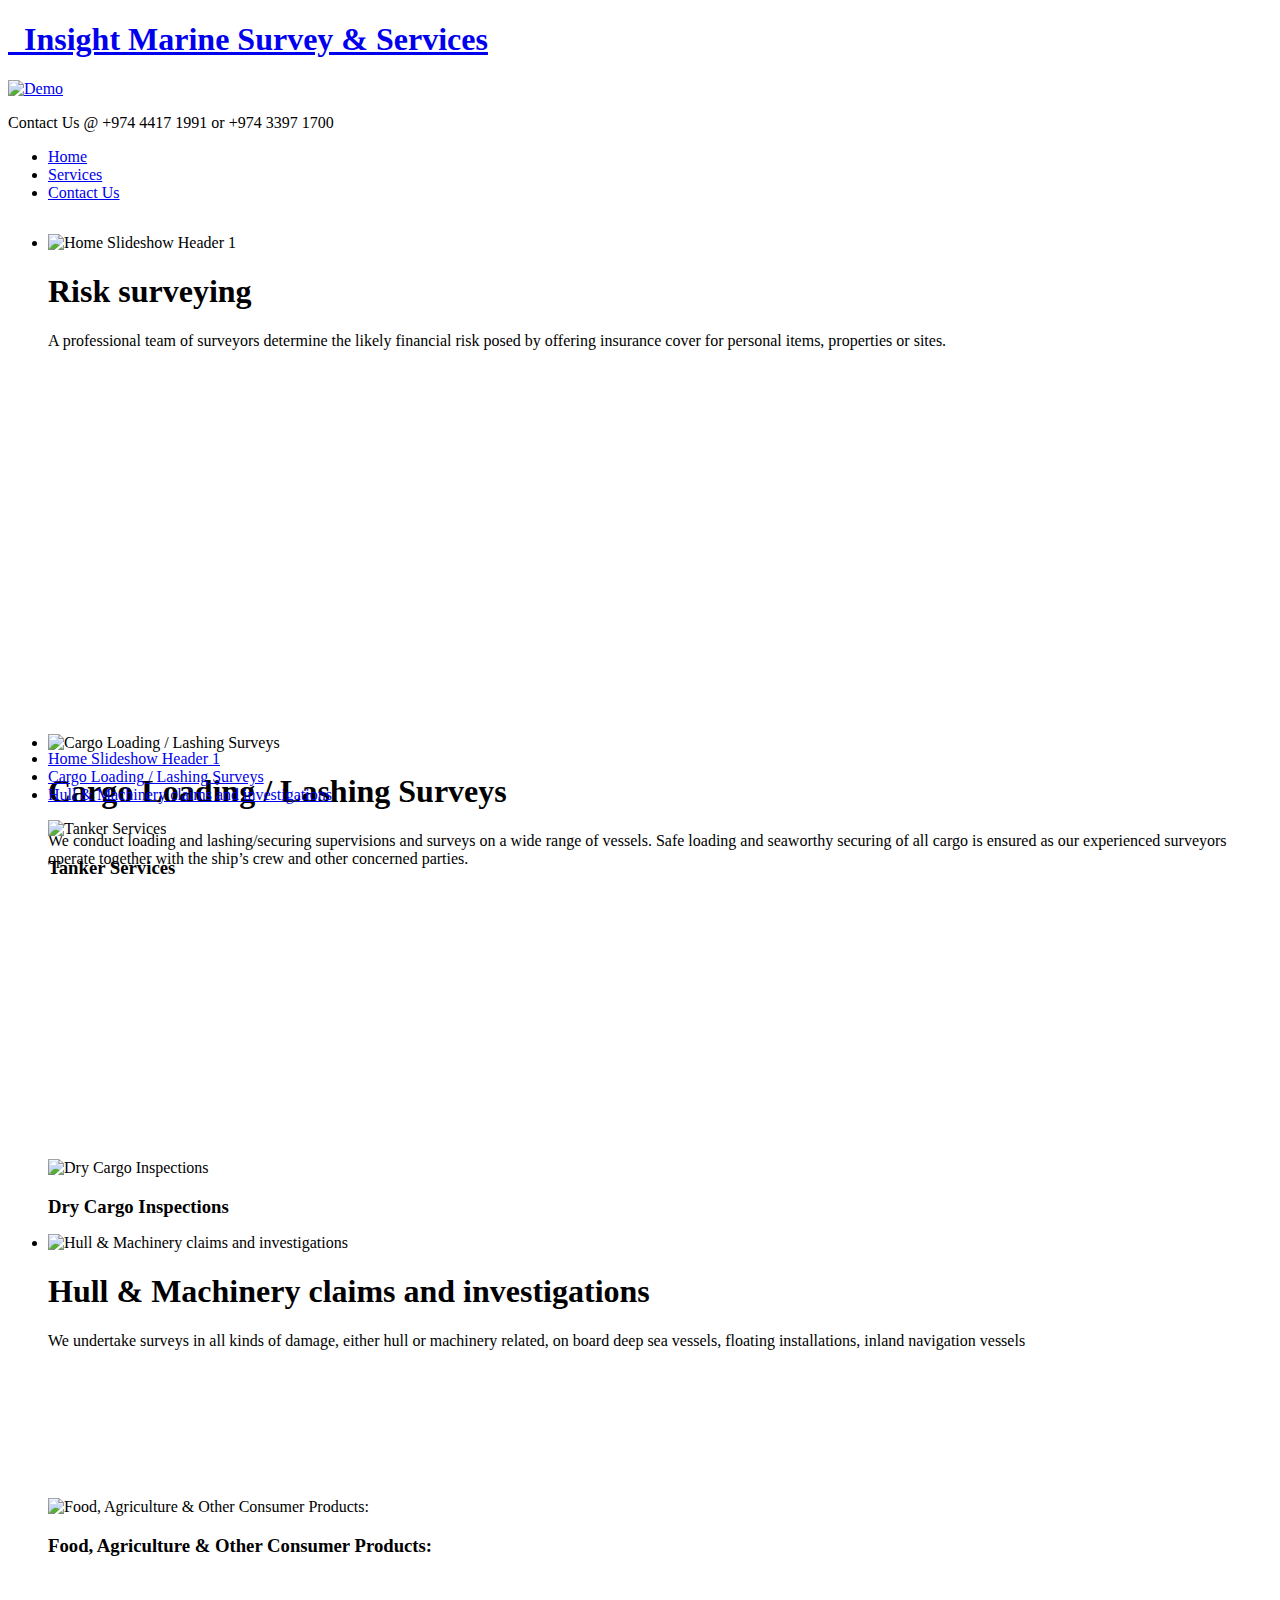
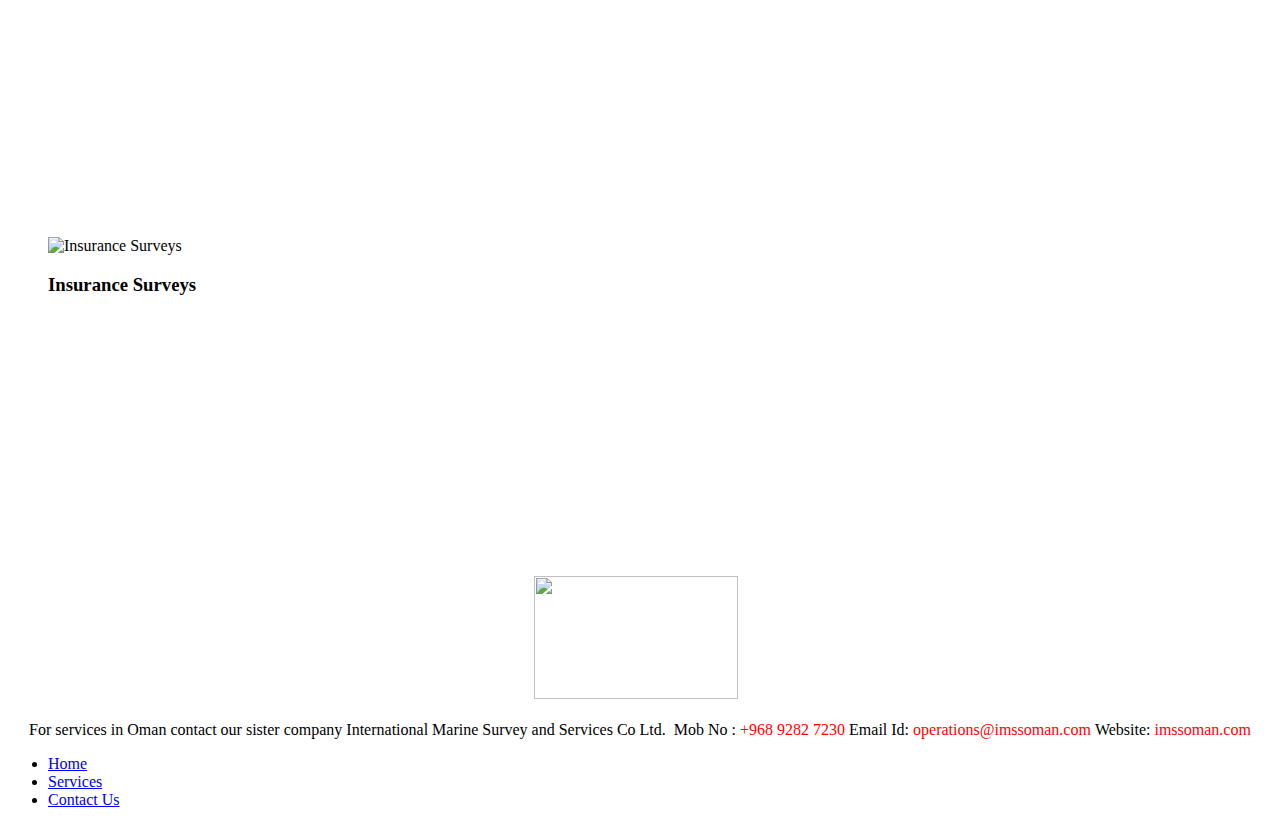
==== index.html @ 008c6793 "more changes" ====
<!DOCTYPE html>
<html lang="en-us" dir="ltr" data-config="{&quot;twitter&quot;:0,&quot;plusone&quot;:0,&quot;facebook&quot;:0,&quot;style&quot;:&quot;wedding&quot;}" class="uk-notouch"><head><meta http-equiv="Content-Type" content="text/html; charset=UTF-8">

<meta http-equiv="X-UA-Compatible" content="IE=edge">
<meta name="viewport" content="width=device-width, initial-scale=1">
<meta name="description" content="Provider of Marine sureveys and other services in Qatar, Doha">
<meta name="keywords" content="Marine Survey Qatar, Insight Marine Surveyor, Cargo Loading Surveys, Tanker Incident Investigation">
<base href=".">
<title>Home - Insight Marine Survey &amp; Services Co. Ltd</title>
<script src="./index_files/jquery.min.js" type="text/javascript"></script>
<script src="./index_files/jquery-noconflict.js" type="text/javascript"></script>
<script src="./index_files/jquery-migrate.min.js" type="text/javascript"></script>
<script src="./index_files/bootstrap.min.js" type="text/javascript"></script>
<script src="./index_files/uikit-54d3e2d8.js" type="text/javascript"></script>
<script src="./index_files/wk-scripts-15e80e53.js" type="text/javascript"></script>
<link rel="stylesheet" href="./index_files/bootstrap.css">
<link rel="stylesheet" href="./index_files/theme.css">
<link rel="stylesheet" href="./index_files/custom.css">
<script src="./index_files/uikit.js"></script>
<script src="./index_files/autocomplete.js"></script>
<script src="./index_files/search.js"></script>
<script src="./index_files/tooltip.js"></script>
<script src="./index_files/sticky.js"></script>
<script src="./index_files/social.js"></script>
<script src="./index_files/theme.js"></script>
</head>

<body class="tm-isblog" data-feedly-mini="yes">
    <div id="top" class="tm-page">
        <div class="tm-headerbar-background">
            <div class="tm-headerbar tm-headerbar-container" itemscope itemtype="http://schema.org/Organization">
                <div class="tm-headerbar-left uk-flex uk-flex-middle">
                        <div class="uk-hidden-small"></div>
                        <a href="http://www.imssme.com/#offcanvas" class="uk-navbar-toggle uk-visible-small" data-uk-offcanvas=""></a>
                </div>
                <div class="uk-flex uk-flex-center">
                    <a class="tm-logo uk-hidden-small" href="/">
                    <h1 itemprop="legalName"><img src="./index_files/IMG-20160130-WA0001.jpg" alt="">&nbsp; Insight Marine Survey &amp; Services</h1></a>
                    <a class="tm-logo-small uk-visible-small" href="/"><img src="./index_files/logo_small.svg" alt="Demo"></a>
                </div>
                <div class="uk-flex uk-flex-center">
                    <p>Contact Us @ <span itemprop="telephone">+974 4417 1991</span> or <span itemprop="telephone">+974 3397 1700</span></p>
                </div>
            </div>
        </div>
        <div class="uk-hidden-small">
            <div class="uk-sticky-placeholder" style="height: 70px; margin: 0px;"><nav class="uk-navbar tm-navbar" data-uk-sticky="" data-uk-dropdown-overlay="{cls: &#39;tm-dropdown-overlay&#39;}" style="margin: 0px;">
                <div class="uk-flex uk-flex-center">
                    <ul class="uk-navbar-nav uk-hidden-small"><li class="uk-active"><a href="/">Home</a></li><li><a href="/Services.html">Services</a></li><li><a href="/Contact Us.html">Contact Us</a></li></ul>            </div>
            <div class="uk-dropdown-overlay tm-dropdown-overlay"></div></nav></div>
        </div>
        <div id="tm-top-a" class="uk-block uk-block-default tm-block-gutter">
            <div class="uk-container uk-container-center">
                <section class="tm-top-a uk-grid" data-uk-grid-match="{target:&#39;&gt; div &gt; .uk-panel&#39;}" data-uk-grid-margin="">
                    <div class="uk-width-1-1"><div class="uk-panel">
                        <div class="tm-dotnav tm-header-overlay" data-uk-slideshow="{autoplay: true ,autoplayInterval: 4000,kenburns: &#39;15s&#39;}">
                            <div class="uk-position-relative">
                                <ul class="uk-slideshow uk-overlay-active" style="height: 500px;">
                                    <li style="min-height: 500px; animation-duration: 500ms; height: 500px;" aria-hidden="true" class="">
                                        <div class="uk-cover-background uk-position-cover uk-animation-scale uk-animation-reverse uk-animation-bottom-left" style="background-image: url(&quot;/cache/widgetkit/oaman_port-7b7928a76f.jpg&quot;); animation-duration: 15s;"></div>
                                        <img src="./index_files/oaman_port-7b7928a76f.jpg" alt="Home Slideshow Header 1" width="1440" height="500" style="width: 100%; height: auto;">
                                        <div class="uk-overlay-panel uk-flex uk-flex-center uk-flex-middle uk-text-center uk-overlay-fade">
                                            <div><div class=" uk-margin"><h1 class="uk-heading-large">Risk surveying</h1>
                                            <p>  A professional team of surveyors determine the likely financial risk posed by offering insurance cover for personal items, properties or sites.</p><p></p></div>
                                            </div>
                                        </div>                
                                    </li>
                                    <li style="min-height: 500px; animation-duration: 500ms; height: 500px;" aria-hidden="false" class="uk-active"><div class="uk-cover-background uk-position-cover uk-animation-scale uk-animation-reverse uk-animation-top-center" style="background-image: url(&quot;/cache/widgetkit/2-114e32c2c7.jpg&quot;); animation-duration: 15s;"></div>
                                        <img src="./index_files/2-114e32c2c7.jpg" alt="Cargo Loading / Lashing Surveys" width="1436" height="500" style="width: 100%; height: auto;">
                    
                                        <div class="uk-overlay-panel uk-flex uk-flex-center uk-flex-middle uk-text-center uk-overlay-fade">
                                        <div><div class=" uk-margin"><h1 class="uk-heading-large">Cargo Loading / Lashing Surveys</h1>
                                        <p>We conduct loading and lashing/securing supervisions and surveys on a wide range of vessels. Safe loading and seaworthy securing of all cargo is ensured as our experienced surveyors operate together with the ship’s crew and other concerned parties.  </p></div></div>
                                        </div>
                                    </li>
                                    <li style="min-height: 500px; animation-duration: 500ms; height: 500px;" aria-hidden="true" class=""><div class="uk-cover-background uk-position-cover uk-animation-scale uk-animation-reverse uk-animation-top-right" style="background-image: url(&quot;/cache/widgetkit/MSK-11-0290-f54c4a44a4.jpg&quot;); animation-duration: 15s;"></div>
                                        <img src="./index_files/MSK-11-0290-f54c4a44a4.jpg" alt="Hull &amp; Machinery claims and investigations" width="1450" height="500" style="width: 100%; height: auto;">
                    
                                        <div class="uk-overlay-panel uk-flex uk-flex-center uk-flex-middle uk-text-center uk-overlay-fade">
                                            <div><div class=" uk-margin"><h1 class="uk-heading-large">Hull &amp; Machinery claims and investigations</h1>
                                            <p>We undertake surveys in all kinds of damage, either hull or machinery related, on board deep sea vessels, floating installations, inland navigation vessels </p></div></div>
                                        </div>
                                    </li>
                                </ul>        
                                <div class="uk-overlay-panel uk-overlay-bottom">
                                    <ul class="uk-dotnav uk-dotnav-contrast uk-flex-center">
                                        <li data-uk-slideshow-item="0" class=""><a href="/#">Home Slideshow Header 1</a></li>
                                        <li data-uk-slideshow-item="1" class="uk-active"><a href="/#">Cargo Loading / Lashing Surveys</a></li>
                                        <li data-uk-slideshow-item="2" class=""><a href="/#">Hull &amp; Machinery claims and investigations</a></li>
                                    </ul>
                                </div>
                            </div>
                        </div>
                    </div></div>
                </section>
            </div>
        </div>
        <div id="tm-main" class="uk-block uk-block-default tm-block-gutter">
            <div class="uk-container uk-container-center">
                <div class="uk-grid" data-uk-grid-match="" data-uk-grid-margin="">
                    <div class="tm-main uk-width-medium-1-1">    
                        <main id="tm-content" class="tm-content">
                            <div id="system-message-container"></div>
                            <article class="uk-article">
                            <p></p>
                            <div class="uk-grid-width-1-4 uk-grid-width-small-1-4 uk-grid-width-medium-1-4 uk-grid-width-large-1-4 uk-grid-width-xlarge-1-1 uk-grid uk-grid-match uk-grid-collapse tm-gallery" data-uk-grid-match="{target:&#39;&gt; div &gt; .uk-panel&#39;, row:true}" data-uk-grid-margin="">
                                <div>
                                    <div class="uk-panel" style="min-height: 323px;">
                                        <figure class="uk-overlay uk-overlay-hover ">
                                            <img src="./index_files/imss-boat.jpg" class="uk-overlay-scale" alt="Tanker Services" width="337" height="361">
                                            <div class="uk-overlay-panel uk-overlay-background uk-overlay-fade"></div>
        
                                            <div class="uk-overlay-panel uk-overlay-fade uk-flex uk-flex-center uk-flex-middle uk-text-center">
                                                <div>

                                <h3 class="uk-h3 uk-margin-small">Tanker Services</h3>
                
                
                
            </div>
        </div>

                            
    </figure>

</div>    </div>

        
    <div>
    
<div class="uk-panel" style="min-height: 323px;">

    <figure class="uk-overlay uk-overlay-hover ">

        <img src="./index_files/dry_cargo.jpg" class="uk-overlay-scale" alt="Dry Cargo Inspections" width="337" height="361">
                <div class="uk-overlay-panel uk-overlay-background uk-overlay-fade"></div>
        
        <div class="uk-overlay-panel uk-overlay-fade uk-flex uk-flex-center uk-flex-middle uk-text-center">
            <div>

                                <h3 class="uk-h3 uk-margin-small">Dry Cargo Inspections</h3>
                
                
                
            </div>
        </div>

                            
    </figure>

</div>    </div>

        
    <div>
    
<div class="uk-panel" style="min-height: 323px;">

    <figure class="uk-overlay uk-overlay-hover ">

        <img src="./index_files/food.jpg" class="uk-overlay-scale" alt="Food, Agriculture &amp; Other Consumer Products:" width="337" height="361">
                <div class="uk-overlay-panel uk-overlay-background uk-overlay-fade"></div>
        
        <div class="uk-overlay-panel uk-overlay-fade uk-flex uk-flex-center uk-flex-middle uk-text-center">
            <div>

                                <h3 class="uk-h3 uk-margin-small">Food, Agriculture &amp; Other Consumer Products:</h3>
                
                
                
            </div>
        </div>

                            
    </figure>

</div>    </div>

        
    <div>
    
<div class="uk-panel" style="min-height: 323px;">

    <figure class="uk-overlay uk-overlay-hover ">

        <img src="./index_files/insurance.jpg" class="uk-overlay-scale" alt="Insurance	Surveys" width="337" height="361">
                <div class="uk-overlay-panel uk-overlay-background uk-overlay-fade"></div>
        
        <div class="uk-overlay-panel uk-overlay-fade uk-flex uk-flex-center uk-flex-middle uk-text-center">
            <div>

                                <h3 class="uk-h3 uk-margin-small">Insurance	Surveys</h3>
                
                
                
            </div>
        </div>

                            
    </figure>

</div>    </div>

    
</div>
<p></p> 	

	

	

	

	

	

	

	

	

</article>

                        </main>
                        
                        
                    </div>
                    
                                                            
                </div>

            </div>

        </div>
        
        
        
                <div id="tm-bottom-c" class="uk-block uk-block-default tm-block-gutter">
            <div class="uk-container uk-container-center">
                <section class="tm-bottom-c uk-grid" data-uk-grid-match="{target:&#39;&gt; div &gt; .uk-panel&#39;}" data-uk-grid-margin="">
<div class="uk-width-1-1"><div class="uk-panel">
	<p style="text-align: center;">&nbsp; &nbsp; &nbsp; &nbsp; &nbsp; &nbsp; &nbsp; &nbsp; &nbsp; &nbsp; &nbsp; &nbsp; &nbsp; &nbsp; &nbsp; &nbsp; &nbsp; &nbsp; &nbsp; &nbsp; &nbsp; &nbsp; &nbsp; &nbsp;<a href="http://www.nautinst.org/"><img src="./index_files/33.jpg" alt="" width="204" height="123"></a>&nbsp; &nbsp; &nbsp; &nbsp; &nbsp; &nbsp; &nbsp; &nbsp; &nbsp; &nbsp; &nbsp; &nbsp; &nbsp; &nbsp; &nbsp; &nbsp; &nbsp; &nbsp; &nbsp;&nbsp;<a href="https://www.iims.org.uk/"><img src="./index_files/logo.png" alt=""></a>&nbsp; &nbsp; &nbsp; &nbsp; &nbsp; &nbsp;<br><br>For services in Oman contact our sister company International Marine Survey and&nbsp;Services Co Ltd. &nbsp;Mob No : <span style="color: #ff0000;">+968 9282 7230</span> Email Id: <span style="background-color: #ffffff;"><span style="color: #ff0000;">operations@imssoman.com</span>&nbsp;</span>Website: <span style="color: #ff0000;">imssoman.com</span></p></div></div>
</section>
            </div>
        </div>
        
        
    <footer id="tm-footer" class="tm-footer">
        <div class="uk-container  uk-container-center">
            <div class="tm-totop-scroller" data-uk-smooth-scroll="">
                <a href="/#"></a>
            </div>
        </div>
    </footer>        
    <div id="offcanvas" class="uk-offcanvas">    
        <ul class="uk-nav uk-nav-offcanvas">
            <li class="uk-active">
                <a href="/">Home</a>
            </li>
            <li>
                <a href="/Services.html">Services</a>
            </li>
            <li>
                <a href="/Contact Us.html">Contact Us</a>
            </li>
        </ul>
    </div>
        
    </div>

</body></html>
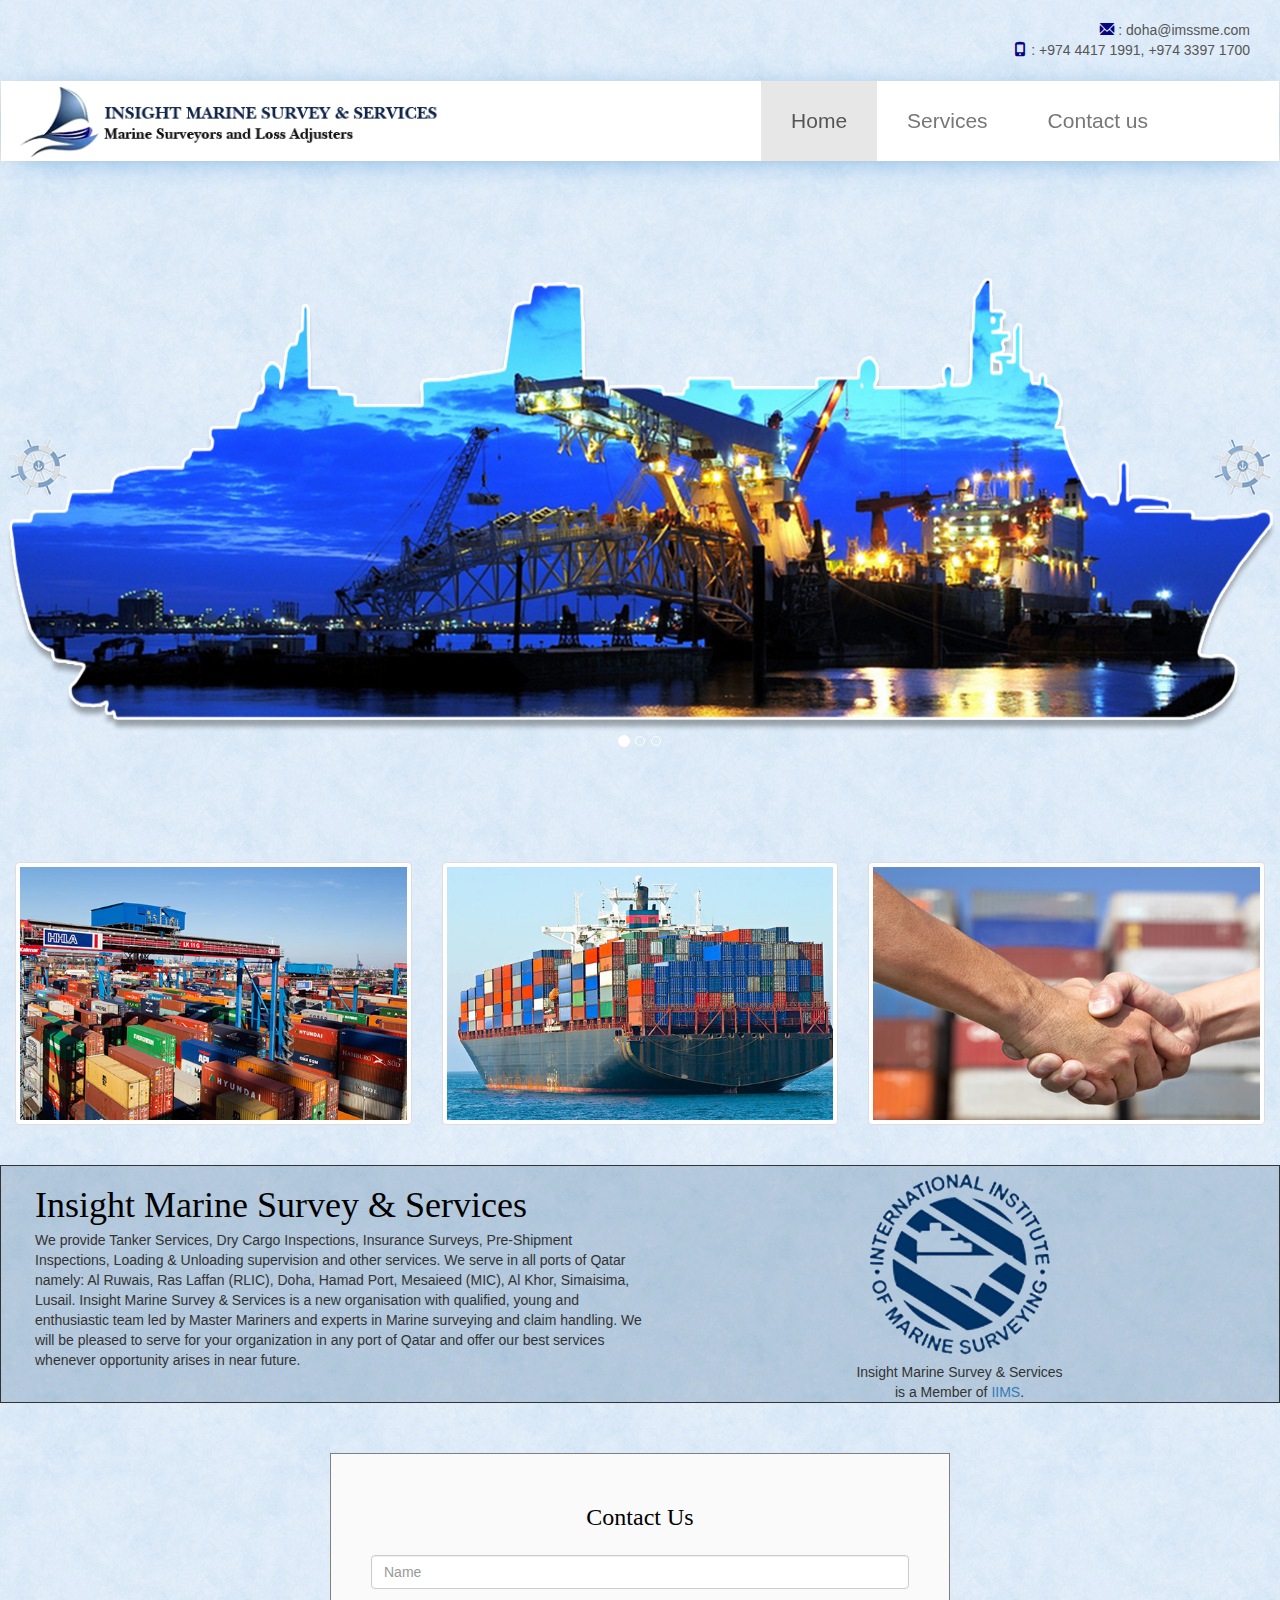
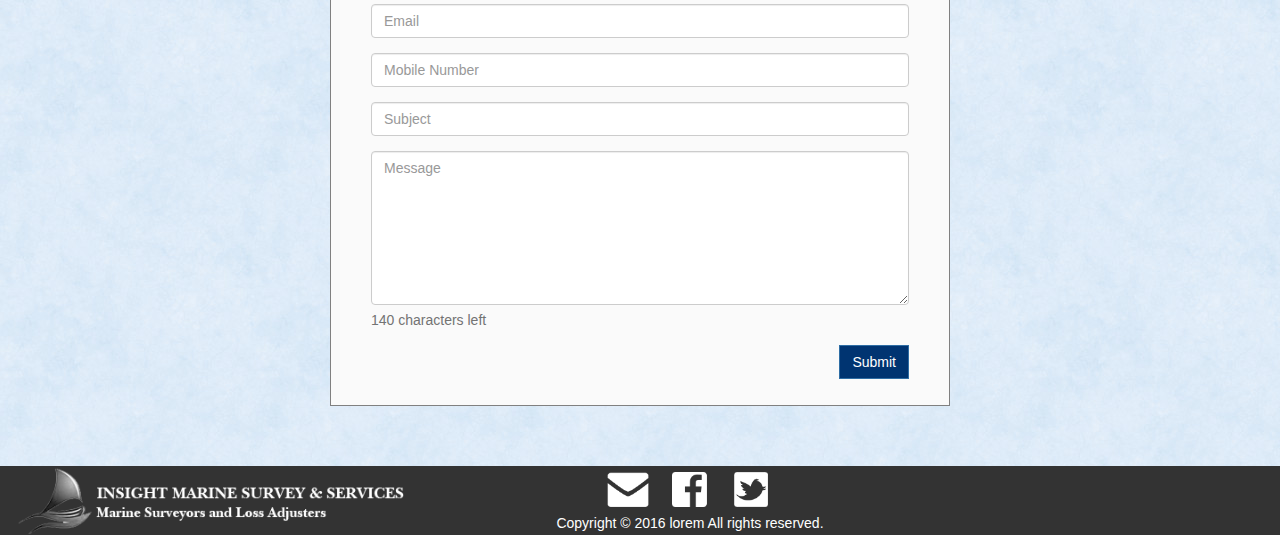
==== commit 554f740c: "moving old files to different folder" ====
--- a/index.html
+++ b/index.html
@@ -1,272 +1,246 @@
-<!DOCTYPE html>
-<html lang="en-us" dir="ltr" data-config="{&quot;twitter&quot;:0,&quot;plusone&quot;:0,&quot;facebook&quot;:0,&quot;style&quot;:&quot;wedding&quot;}" class="uk-notouch"><head><meta http-equiv="Content-Type" content="text/html; charset=UTF-8">
-
-<meta http-equiv="X-UA-Compatible" content="IE=edge">
-<meta name="viewport" content="width=device-width, initial-scale=1">
-<meta name="description" content="Provider of Marine sureveys and other services in Qatar, Doha">
-<meta name="keywords" content="Marine Survey Qatar, Insight Marine Surveyor, Cargo Loading Surveys, Tanker Incident Investigation">
-<base href=".">
-<title>Home - Insight Marine Survey &amp; Services Co. Ltd</title>
-<script src="./index_files/jquery.min.js" type="text/javascript"></script>
-<script src="./index_files/jquery-noconflict.js" type="text/javascript"></script>
-<script src="./index_files/jquery-migrate.min.js" type="text/javascript"></script>
-<script src="./index_files/bootstrap.min.js" type="text/javascript"></script>
-<script src="./index_files/uikit-54d3e2d8.js" type="text/javascript"></script>
-<script src="./index_files/wk-scripts-15e80e53.js" type="text/javascript"></script>
-<link rel="stylesheet" href="./index_files/bootstrap.css">
-<link rel="stylesheet" href="./index_files/theme.css">
-<link rel="stylesheet" href="./index_files/custom.css">
-<script src="./index_files/uikit.js"></script>
-<script src="./index_files/autocomplete.js"></script>
-<script src="./index_files/search.js"></script>
-<script src="./index_files/tooltip.js"></script>
-<script src="./index_files/sticky.js"></script>
-<script src="./index_files/social.js"></script>
-<script src="./index_files/theme.js"></script>
-</head>
-
-<body class="tm-isblog" data-feedly-mini="yes">
-    <div id="top" class="tm-page">
-        <div class="tm-headerbar-background">
-            <div class="tm-headerbar tm-headerbar-container" itemscope itemtype="http://schema.org/Organization">
-                <div class="tm-headerbar-left uk-flex uk-flex-middle">
-                        <div class="uk-hidden-small"></div>
-                        <a href="http://www.imssme.com/#offcanvas" class="uk-navbar-toggle uk-visible-small" data-uk-offcanvas=""></a>
-                </div>
-                <div class="uk-flex uk-flex-center">
-                    <a class="tm-logo uk-hidden-small" href="/">
-                    <h1 itemprop="legalName"><img src="./index_files/IMG-20160130-WA0001.jpg" alt="">&nbsp; Insight Marine Survey &amp; Services</h1></a>
-                    <a class="tm-logo-small uk-visible-small" href="/"><img src="./index_files/logo_small.svg" alt="Demo"></a>
-                </div>
-                <div class="uk-flex uk-flex-center">
-                    <p>Contact Us @ <span itemprop="telephone">+974 4417 1991</span> or <span itemprop="telephone">+974 3397 1700</span></p>
-                </div>
-            </div>
-        </div>
-        <div class="uk-hidden-small">
-            <div class="uk-sticky-placeholder" style="height: 70px; margin: 0px;"><nav class="uk-navbar tm-navbar" data-uk-sticky="" data-uk-dropdown-overlay="{cls: &#39;tm-dropdown-overlay&#39;}" style="margin: 0px;">
-                <div class="uk-flex uk-flex-center">
-                    <ul class="uk-navbar-nav uk-hidden-small"><li class="uk-active"><a href="/">Home</a></li><li><a href="/Services.html">Services</a></li><li><a href="/Contact Us.html">Contact Us</a></li></ul>            </div>
-            <div class="uk-dropdown-overlay tm-dropdown-overlay"></div></nav></div>
-        </div>
-        <div id="tm-top-a" class="uk-block uk-block-default tm-block-gutter">
-            <div class="uk-container uk-container-center">
-                <section class="tm-top-a uk-grid" data-uk-grid-match="{target:&#39;&gt; div &gt; .uk-panel&#39;}" data-uk-grid-margin="">
-                    <div class="uk-width-1-1"><div class="uk-panel">
-                        <div class="tm-dotnav tm-header-overlay" data-uk-slideshow="{autoplay: true ,autoplayInterval: 4000,kenburns: &#39;15s&#39;}">
-                            <div class="uk-position-relative">
-                                <ul class="uk-slideshow uk-overlay-active" style="height: 500px;">
-                                    <li style="min-height: 500px; animation-duration: 500ms; height: 500px;" aria-hidden="true" class="">
-                                        <div class="uk-cover-background uk-position-cover uk-animation-scale uk-animation-reverse uk-animation-bottom-left" style="background-image: url(&quot;/cache/widgetkit/oaman_port-7b7928a76f.jpg&quot;); animation-duration: 15s;"></div>
-                                        <img src="./index_files/oaman_port-7b7928a76f.jpg" alt="Home Slideshow Header 1" width="1440" height="500" style="width: 100%; height: auto;">
-                                        <div class="uk-overlay-panel uk-flex uk-flex-center uk-flex-middle uk-text-center uk-overlay-fade">
-                                            <div><div class=" uk-margin"><h1 class="uk-heading-large">Risk surveying</h1>
-                                            <p>  A professional team of surveyors determine the likely financial risk posed by offering insurance cover for personal items, properties or sites.</p><p></p></div>
-                                            </div>
-                                        </div>                
-                                    </li>
-                                    <li style="min-height: 500px; animation-duration: 500ms; height: 500px;" aria-hidden="false" class="uk-active"><div class="uk-cover-background uk-position-cover uk-animation-scale uk-animation-reverse uk-animation-top-center" style="background-image: url(&quot;/cache/widgetkit/2-114e32c2c7.jpg&quot;); animation-duration: 15s;"></div>
-                                        <img src="./index_files/2-114e32c2c7.jpg" alt="Cargo Loading / Lashing Surveys" width="1436" height="500" style="width: 100%; height: auto;">
-                    
-                                        <div class="uk-overlay-panel uk-flex uk-flex-center uk-flex-middle uk-text-center uk-overlay-fade">
-                                        <div><div class=" uk-margin"><h1 class="uk-heading-large">Cargo Loading / Lashing Surveys</h1>
-                                        <p>We conduct loading and lashing/securing supervisions and surveys on a wide range of vessels. Safe loading and seaworthy securing of all cargo is ensured as our experienced surveyors operate together with the ship’s crew and other concerned parties.  </p></div></div>
-                                        </div>
-                                    </li>
-                                    <li style="min-height: 500px; animation-duration: 500ms; height: 500px;" aria-hidden="true" class=""><div class="uk-cover-background uk-position-cover uk-animation-scale uk-animation-reverse uk-animation-top-right" style="background-image: url(&quot;/cache/widgetkit/MSK-11-0290-f54c4a44a4.jpg&quot;); animation-duration: 15s;"></div>
-                                        <img src="./index_files/MSK-11-0290-f54c4a44a4.jpg" alt="Hull &amp; Machinery claims and investigations" width="1450" height="500" style="width: 100%; height: auto;">
-                    
-                                        <div class="uk-overlay-panel uk-flex uk-flex-center uk-flex-middle uk-text-center uk-overlay-fade">
-                                            <div><div class=" uk-margin"><h1 class="uk-heading-large">Hull &amp; Machinery claims and investigations</h1>
-                                            <p>We undertake surveys in all kinds of damage, either hull or machinery related, on board deep sea vessels, floating installations, inland navigation vessels </p></div></div>
-                                        </div>
-                                    </li>
-                                </ul>        
-                                <div class="uk-overlay-panel uk-overlay-bottom">
-                                    <ul class="uk-dotnav uk-dotnav-contrast uk-flex-center">
-                                        <li data-uk-slideshow-item="0" class=""><a href="/#">Home Slideshow Header 1</a></li>
-                                        <li data-uk-slideshow-item="1" class="uk-active"><a href="/#">Cargo Loading / Lashing Surveys</a></li>
-                                        <li data-uk-slideshow-item="2" class=""><a href="/#">Hull &amp; Machinery claims and investigations</a></li>
-                                    </ul>
-                                </div>
-                            </div>
-                        </div>
-                    </div></div>
-                </section>
-            </div>
-        </div>
-        <div id="tm-main" class="uk-block uk-block-default tm-block-gutter">
-            <div class="uk-container uk-container-center">
-                <div class="uk-grid" data-uk-grid-match="" data-uk-grid-margin="">
-                    <div class="tm-main uk-width-medium-1-1">    
-                        <main id="tm-content" class="tm-content">
-                            <div id="system-message-container"></div>
-                            <article class="uk-article">
-                            <p></p>
-                            <div class="uk-grid-width-1-4 uk-grid-width-small-1-4 uk-grid-width-medium-1-4 uk-grid-width-large-1-4 uk-grid-width-xlarge-1-1 uk-grid uk-grid-match uk-grid-collapse tm-gallery" data-uk-grid-match="{target:&#39;&gt; div &gt; .uk-panel&#39;, row:true}" data-uk-grid-margin="">
-                                <div>
-                                    <div class="uk-panel" style="min-height: 323px;">
-                                        <figure class="uk-overlay uk-overlay-hover ">
-                                            <img src="./index_files/imss-boat.jpg" class="uk-overlay-scale" alt="Tanker Services" width="337" height="361">
-                                            <div class="uk-overlay-panel uk-overlay-background uk-overlay-fade"></div>
-        
-                                            <div class="uk-overlay-panel uk-overlay-fade uk-flex uk-flex-center uk-flex-middle uk-text-center">
-                                                <div>
-
-                                <h3 class="uk-h3 uk-margin-small">Tanker Services</h3>
-                
-                
-                
-            </div>
-        </div>
-
-                            
-    </figure>
-
-</div>    </div>
-
-        
-    <div>
-    
-<div class="uk-panel" style="min-height: 323px;">
-
-    <figure class="uk-overlay uk-overlay-hover ">
-
-        <img src="./index_files/dry_cargo.jpg" class="uk-overlay-scale" alt="Dry Cargo Inspections" width="337" height="361">
-                <div class="uk-overlay-panel uk-overlay-background uk-overlay-fade"></div>
-        
-        <div class="uk-overlay-panel uk-overlay-fade uk-flex uk-flex-center uk-flex-middle uk-text-center">
-            <div>
-
-                                <h3 class="uk-h3 uk-margin-small">Dry Cargo Inspections</h3>
-                
-                
-                
-            </div>
-        </div>
-
-                            
-    </figure>
-
-</div>    </div>
-
-        
-    <div>
-    
-<div class="uk-panel" style="min-height: 323px;">
-
-    <figure class="uk-overlay uk-overlay-hover ">
-
-        <img src="./index_files/food.jpg" class="uk-overlay-scale" alt="Food, Agriculture &amp; Other Consumer Products:" width="337" height="361">
-                <div class="uk-overlay-panel uk-overlay-background uk-overlay-fade"></div>
-        
-        <div class="uk-overlay-panel uk-overlay-fade uk-flex uk-flex-center uk-flex-middle uk-text-center">
-            <div>
-
-                                <h3 class="uk-h3 uk-margin-small">Food, Agriculture &amp; Other Consumer Products:</h3>
-                
-                
-                
-            </div>
-        </div>
-
-                            
-    </figure>
-
-</div>    </div>
-
-        
-    <div>
-    
-<div class="uk-panel" style="min-height: 323px;">
-
-    <figure class="uk-overlay uk-overlay-hover ">
-
-        <img src="./index_files/insurance.jpg" class="uk-overlay-scale" alt="Insurance	Surveys" width="337" height="361">
-                <div class="uk-overlay-panel uk-overlay-background uk-overlay-fade"></div>
-        
-        <div class="uk-overlay-panel uk-overlay-fade uk-flex uk-flex-center uk-flex-middle uk-text-center">
-            <div>
-
-                                <h3 class="uk-h3 uk-margin-small">Insurance	Surveys</h3>
-                
-                
-                
-            </div>
-        </div>
-
-                            
-    </figure>
-
-</div>    </div>
-
-    
-</div>
-<p></p> 	
-
-	
-
-	
-
-	
-
-	
-
-	
-
-	
-
-	
-
-	
-
-</article>
-
-                        </main>
-                        
-                        
-                    </div>
-                    
-                                                            
-                </div>
-
-            </div>
-
-        </div>
-        
-        
-        
-                <div id="tm-bottom-c" class="uk-block uk-block-default tm-block-gutter">
-            <div class="uk-container uk-container-center">
-                <section class="tm-bottom-c uk-grid" data-uk-grid-match="{target:&#39;&gt; div &gt; .uk-panel&#39;}" data-uk-grid-margin="">
-<div class="uk-width-1-1"><div class="uk-panel">
-	<p style="text-align: center;">&nbsp; &nbsp; &nbsp; &nbsp; &nbsp; &nbsp; &nbsp; &nbsp; &nbsp; &nbsp; &nbsp; &nbsp; &nbsp; &nbsp; &nbsp; &nbsp; &nbsp; &nbsp; &nbsp; &nbsp; &nbsp; &nbsp; &nbsp; &nbsp;<a href="http://www.nautinst.org/"><img src="./index_files/33.jpg" alt="" width="204" height="123"></a>&nbsp; &nbsp; &nbsp; &nbsp; &nbsp; &nbsp; &nbsp; &nbsp; &nbsp; &nbsp; &nbsp; &nbsp; &nbsp; &nbsp; &nbsp; &nbsp; &nbsp; &nbsp; &nbsp;&nbsp;<a href="https://www.iims.org.uk/"><img src="./index_files/logo.png" alt=""></a>&nbsp; &nbsp; &nbsp; &nbsp; &nbsp; &nbsp;<br><br>For services in Oman contact our sister company International Marine Survey and&nbsp;Services Co Ltd. &nbsp;Mob No : <span style="color: #ff0000;">+968 9282 7230</span> Email Id: <span style="background-color: #ffffff;"><span style="color: #ff0000;">operations@imssoman.com</span>&nbsp;</span>Website: <span style="color: #ff0000;">imssoman.com</span></p></div></div>
-</section>
-            </div>
-        </div>
-        
-        
-    <footer id="tm-footer" class="tm-footer">
-        <div class="uk-container  uk-container-center">
-            <div class="tm-totop-scroller" data-uk-smooth-scroll="">
-                <a href="/#"></a>
-            </div>
-        </div>
-    </footer>        
-    <div id="offcanvas" class="uk-offcanvas">    
-        <ul class="uk-nav uk-nav-offcanvas">
-            <li class="uk-active">
-                <a href="/">Home</a>
-            </li>
-            <li>
-                <a href="/Services.html">Services</a>
-            </li>
-            <li>
-                <a href="/Contact Us.html">Contact Us</a>
-            </li>
-        </ul>
-    </div>
-        
-    </div>
-
-</body></html>+<!DOCTYPE html>
+<html iang="en">
+	<head>
+		<meta charset="utf-8">
+		<meta name="viewport" content="width=device-width, initial-scale=1">
+		<link rel="stylesheet" href="https://maxcdn.bootstrapcdn.com/bootstrap/3.3.7/css/bootstrap.min.css">
+		<link rel="stylesheet" href="css/imssme.css">		
+		<script src="https://ajax.googleapis.com/ajax/libs/jquery/3.1.1/jquery.min.js"></script>
+		<script src="https://maxcdn.bootstrapcdn.com/bootstrap/3.3.7/js/bootstrap.min.js"></script>
+		
+	
+	</head>
+	<body>
+
+
+
+<div class="container-fluid text-rightm">
+			
+<div class=" col-md-12 text-right ">
+<p> <span class="glyphicon glyphicon-envelope"></span>  : doha@imssme.com </p>          
+<p><span class="glyphicon glyphicon-phone"></span>  : +974 4417 1991, +974 3397 1700</p>
+
+</div>
+
+</div>
+
+
+
+
+<nav class="navbar navbar-default">
+  <div class="container-fluid navhd">
+    <div class="navbar-header">
+      <a class="navbar-brand" href="index.html"><img src="img/logo2.png" width="100%"></a>
+    </div>
+    <ul class="nav navbar-nav">
+      <li class="active"><a href="index.html">Home</a></li>
+      <li><a href="services.html">Services</a></li>
+      <li><a href="contact.html">Contact us</a></li>
+     </ul>
+  </div>
+</nav>
+
+
+
+
+
+
+
+
+
+
+<div class="container-fluid" id="title-bg">
+<div id="myCarousel" class="carousel slide" data-ride="carousel">
+    <ol class="carousel-indicators">
+        <li data-target="#myCarousel" data-slide-to="0" class="active"></li>
+        <li data-target="#myCarousel" data-slide-to="1" class=""></li>
+        <li data-target="#myCarousel" data-slide-to="2" class=""></li>
+    </ol>
+    <div class="carousel-inner">
+        <div class="item active">
+            <img src="img/slider1.png"  id="section-section1" alt="">
+        </div>    
+        <div class="item">
+            <img src="img/slider2.png"  id="section-section2" alt="">
+            
+        </div>
+        <div class="item">
+            <img src="img/slider3.png"  id="section-section3" alt="">
+            
+        </div>
+    </div> <a class="left carousel-control wheel" href="#myCarousel" data-slide="prev"><img src="img/ship-wheel2.png"></a>
+ <a class="right carousel-control wheel2 " href="#myCarousel" data-slide="next"><img src="img/ship-wheel2.png"></a>
+
+</div></div>
+
+
+
+
+
+
+
+
+
+		
+	<!-- 	<div class="container-fluid" id="title-bg">
+			<div id="myCarousel" class="carousel slide" data-ride="carousel">
+				<ol class="carousel-indicators">
+					<li data-target="#myCarousel" data-slide-to="0" class="active"></li>
+					<li data-target="#myCarousel" data-slide-to="1"></li>
+					<li data-target="#myCarousel" data-slide-to="2"></li>
+				</ol>
+				<div class="carousel-inner" role="listbox">
+					<div class="item active">
+						<img src="img/slide1.jpg" alt="image1" width="100%">
+					</div>
+					<div class="item">
+						<img src="img/slide2.jpg" alt="image2" width="100%">
+					</div>				
+					<div class="item">
+						<img src="img/slide3.jpg" alt="image3" width="100%">
+					</div>
+				</div>
+		  </div>
+		</div> -->
+
+
+		<br><br><br><br>
+		<div class="container">
+			<div class="row">
+				<div class="col-md-4">
+					<img src="img/ref1.jpg" alt="image1" class="img-thumbnail" style="width:100%" class="thumbs">
+				</div>
+				<div class="col-md-4">
+					<img src="img/ref2.jpg" alt="image2" class="img-thumbnail" style="width:100%" class="thumbs">
+				</div>
+				<div class="col-md-4">
+					<img src="img/ref3.jpg" alt="image3" class="img-thumbnail" style="width:100%" class="thumbs">
+				</div>
+			</div>
+		</div><br><br>
+		<!-- <div class="container">
+			<div class="row">
+				<div class="col-md-12 text-center">
+					<h2>About us</h2>
+					<p>Welcome to Imssme, a unique business group made up of outstanding people. 
+					We are a leading engineering, science and technology consultancy, operating 
+					mainly in the maritime industries. Our customers across the world buy outcomes: 
+					cost-effective solutions to business problems that require technical excellence, 
+					independent thinking and innovation.
+					</p><br>
+					<p>With around 1,500 professionals located in 60 offices in Europe, Asia and the 
+					Americas we draw upon a wide range of experience and expertise to provide high-quality, 
+					high-value products and services. These aim to help our customers operate their businesses 
+					in the most cost-effective, safe, reliable and environmentally responsible manner.
+					</p><br>
+					<p>Imssme combination of intellectual rigour and commercial insight has helped us to play an important 
+					and increasing role in industries as diverse as oil and gas, defence, renewable energy, ports, risk 
+					management and maritime transport.
+					</p>
+				</div>
+			</div>
+		</div><br><br> -->
+
+<div class="container-fluid iimsmem">
+<div class="col-12 col-md-6 marsur">
+<h1>Insight Marine Survey &amp; Services</h1> <div class="basic-text"> <p>We provide Tanker Services, Dry Cargo Inspections, Insurance Surveys, Pre-Shipment Inspections, Loading &amp; Unloading supervision and other services. We serve in all ports of Qatar namely: Al Ruwais, Ras Laffan (RLIC), Doha, Hamad Port, Mesaieed (MIC), Al Khor, Simaisima, Lusail. Insight Marine Survey &amp; Services is a new organisation with qualified, young and enthusiastic team led by Master Mariners and experts in Marine surveying and claim handling. We will be pleased to serve for your organization in any port of Qatar and offer our best services whenever opportunity arises in near future.</p> </div> </div> 
+<div class="col-12 col-md-6 ">
+<div style="margin: auto" class="text-center"> <img src="img/cer.png" alt="International Institute of Marine Surveying" title="International Institute of Marine Surveying"><br> Insight Marine Survey &amp; Services<br> is a Member of <a href="https://www.iims.org.uk/" target="_blank">IIMS</a>.
+</div>
+</div>
+</div>
+</div>
+<br><br>
+
+
+<div class="container">
+<div class="col-md-12">
+    <div class="form-area">  
+        <form role="form">
+        <br style="clear:both">
+                    <h3 style="margin-bottom: 25px; text-align: center;">Contact Us</h3>
+    				<div class="form-group">
+						<input type="text" class="form-control" id="name" name="name" placeholder="Name" required>
+					</div>
+					<div class="form-group">
+						<input type="text" class="form-control" id="email" name="email" placeholder="Email" required>
+					</div>
+					<div class="form-group">
+						<input type="text" class="form-control" id="mobile" name="mobile" placeholder="Mobile Number" required>
+					</div>
+					<div class="form-group">
+						<input type="text" class="form-control" id="subject" name="subject" placeholder="Subject" required>
+					</div>
+                    <div class="form-group">
+                    <textarea class="form-control" type="textarea" id="message" placeholder="Message" maxlength="140" rows="7"></textarea>
+                        <span class="help-block"><p id="characterLeft" class="help-block ">You have reached the limit</p></span>                    
+                    </div>
+            
+        <button type="button" id="submit" name="submit" class="btn btn-primary pull-right">Submit</button>
+        </form>
+    </div>
+</div>
+</div>
+
+
+
+
+
+
+
+	<!--<div class="container">
+			<div class="row">
+				<div class="col-md-6">
+					<img src="img/33.jpg" class="img34" alt="image1" style="width:25%" class="thumbs">
+				</div>
+				<div class="col-md-6">
+					<img src="img/34.jpg"  alt="image2" style="widows: 40%" class="thumbs">
+				</div>
+				
+			</div>
+		</div>-->
+
+
+
+		
+		<footer class="container-fluid text-center textrow">
+			<div class="row textrow">
+			<div class="col-md-4">
+					<img src="img/logo3.png" alt="image5" style="width:100%">
+				</div>
+				<div class="col-md-5 textrow ">
+					<span><img src="img/gm.png" alt="image5" style="width:50px"></span>&nbsp;&nbsp;
+					<span><img src="img/fb.png" alt="image5" style="width:50px"></span>&nbsp;&nbsp;
+					<span><img src="img/tw.png" alt="image5" style="width:50px"></span>&nbsp;&nbsp;
+				</div>
+				<div class="col-md-4 text-left2">
+					<p>Copyright © 2016  lorem All rights reserved.</p>
+				</div>
+			</div>
+		</footer>
+<script type="text/javascript">
+$(document).ready(function(){ 
+    $('#characterLeft').text('140 characters left');
+    $('#message').keydown(function () {
+        var max = 140;
+        var len = $(this).val().length;
+        if (len >= max) {
+            $('#characterLeft').text('You have reached the limit');
+            $('#characterLeft').addClass('red');
+            $('#btnSubmit').addClass('disabled');            
+        } 
+        else {
+            var ch = max - len;
+            $('#characterLeft').text(ch + ' characters left');
+            $('#btnSubmit').removeClass('disabled');
+            $('#characterLeft').removeClass('red');            
+        }
+    });    
+});
+
+</script>
+
+
+
+	</body>
+</html>--- a/css/imssme.css
+++ b/css/imssme.css
@@ -0,0 +1,383 @@
+body {
+background: url(../img/li.jpg);
+
+}
+
+.container {
+    width: 100%;
+}
+
+.img34{
+margin-left: 350px;
+}
+
+p {
+margin:0;
+}
+.btn.btn-primary{
+background-color:#003471;
+border-radius:0;
+}
+
+
+
+
+.h1, .h2, .h3, .h4, .h6, h1, h2, h3, h4, h6, .serif {
+    margin-bottom: .5rem;
+    font-family: 'Lora', 'Times New Roman', serif;
+    font-weight: 500;
+    line-height: 1.1;
+    color: black;
+}
+
+
+
+
+.red{
+    color:red;
+    }
+.form-area
+{
+    background-color: #FAFAFA;
+    padding: 10px 40px 60px;
+    margin: 10px 0px 60px;
+    border: 1px solid GREY;
+    margin-left: 300px;
+    margin-right: 300px;
+    }
+
+
+
+
+
+.navbar-default{
+  z-index:1;
+  background-color: #f8f8f8;
+  border-color: #e7e7e7;
+}
+
+.text-rightm{
+    margin-top:20px;
+    margin-bottom: 20px;
+    
+    
+    color: #555 !important;
+
+}
+
+
+.glyphicon {
+    position: relative;
+    top: 1px;
+    display: inline-block;
+    font-family: 'Glyphicons Halflings';
+    font-style: normal;
+    font-weight: 600;
+    line-height: 1;
+    -webkit-font-smoothing: antialiased;
+    color: #080581;
+    width: 30px;
+    -moz-osx-font-smoothing: grayscale;
+}
+
+
+.navhd{
+    background-color :white !important;
+    height: 80px;
+    box-shadow: 0px 4px 35px -15px #2e86d2;
+}
+
+
+.footer {
+background-color:#003471 !important;
+padding:10px 0;
+}
+.footer p {
+color:#ffffff;
+margin-top:5px;
+}
+
+.textrow{
+background-color: #333 !important;
+}
+
+.serslider{
+    margin-top: -20px;
+}
+
+.text-left {
+    margin-top: 0px;
+    color: white;
+}
+
+.text-left2 {
+    margin-top: 0px;
+    margin-left: 50px;
+    color: white;
+}
+
+.abserv
+{
+     background-color: rgba(2, 25, 58, 0.32);
+    border: 1px solid;
+    margin-left: 3px;
+    margin-right: -9px;
+}
+
+
+.servicesbox
+{
+    background-color: #ffffff;
+    border: 1px solid;
+    margin: 35px;
+    height: 250px;
+}
+
+
+.marsur{
+   margin-left: 19px;
+   margin-right: -19px;
+
+}
+
+.iimsmem
+{
+ background-color: rgba(1, 51, 100, 0.19);
+  border: 1px solid;
+ padding-right: 0px;
+ padding-left: 0px;
+}
+
+#title-bg {
+padding:0;
+}
+
+.thumbs {
+margin-bottom:10px;
+}
+
+ul 
+{
+        padding: 0;
+    list-style: none;
+}
+
+.h5, h5 
+{
+    font-size: 14px;
+    text-decoration: underline;
+    position:absolute;
+     font-family: 'Lora', 'Times New Roman', serif;
+    font-weight:bold;
+}
+
+					
+.h5 {
+margin-bottom:0px;
+text-decoration: underline !important;
+font-weight:bold;
+}
+
+.wheel img:hover
+{
+transform: rotate(-180deg);
+transition: all 0.5s ease-in-out;
+
+}
+
+.wheel img
+{
+transform: rotate(0deg);
+transition: all 0.5s ease-in-out;
+
+}
+
+.wheel2 img:hover
+{
+transform: rotate(180deg);
+transition: all 0.5s ease-in-out;
+
+}
+
+.wheel2 img
+{
+transform: rotate(0deg);
+transition: all 0.5s ease-in-out;
+
+}
+
+
+.item {
+    transition: display 5000ms linear 0s;
+    overflow:hidden;
+}
+.item.active {
+}
+.item.active img {
+    transition: transform 9000ms linear 0s;
+    
+   /* transform: scale(1.5, 1.5);*/
+}
+
+.wheel{
+ padding-top: 20%;
+ padding-right: 9% 
+}
+
+
+.wheel2{
+ padding-top: 20%;
+ padding-left: 9% 
+}
+    
+
+.carousel-control.left
+{
+        background-image: linear-gradient(to right,rgba(0, 0, 0, 0) 0,rgba(0,0,0,.0001) 100%);
+}
+
+.carousel-control.right
+{
+        background-image: linear-gradient(to right,rgba(0, 0, 0, 0) 0,rgba(0,0,0,.0001) 100%);
+}
+
+.navbar-brand{
+    width: 100%;
+        float: left;
+    height: 50px;
+    padding: 3px 15px;
+    font-size: 18px;
+    line-height: 20px;
+}
+
+
+.navbar-nav {
+    float: right;
+   
+    margin-right: 86px;
+}
+
+
+.navbar-nav>li>a {
+    padding-top: 30px;
+    padding-bottom: 15px;
+}
+
+.navbar-default .navbar-nav>.active>a
+{
+        color: #555;
+    background-color: #e7e7e7;
+    height: 80px;
+}
+
+
+.navbar-default .navbar-nav>li>a {
+    color: #777;
+    font-size: 21px;
+    padding-left: 30px;
+    padding-right: 30px;
+
+}
+
+
+.page-title {
+position:absolute;
+ font-family: 'Lora', 'Times New Roman', serif;
+font-size:32px;
+font-weight:bold;
+color:#ffffff;
+top:250px;
+left:150px;
+}
+
+@media screen and (max-width: 992px) {
+.navbar.navbar-inverse {
+top:10px;
+}
+
+.text-right{
+    text-align: center;
+}
+
+.servicesbox {
+    background-color: #ffffff;
+    border: 1px solid;
+    margin: 35px;
+    height: 350px;
+}
+
+
+.text-left {
+    margin-top: 0px;
+    margin-left: 40px;
+    color: white;
+}
+
+
+.abserv
+{
+    background-color: #ffffff;
+    border: 1px solid;
+    margin-left: 0px;
+    margin-right: 0px;
+}
+
+
+.form-area
+{
+    background-color: #FAFAFA;
+    padding: 10px 40px 60px;
+    margin: 10px 0px 60px;
+    border: 1px solid GREY;
+   /* margin-left: 300px;
+    margin-right: 300px;*/
+    }
+
+
+.wheel{
+ padding-top: 20%;
+ padding-right: 0;
+}
+
+.navbar-default .navbar-nav>li>a {
+    color: #777;
+    font-size: 21px;
+    margin-top: 47px;
+    padding-left: 30px;
+    padding-right: 30px;
+}
+
+
+.wheel2{
+ padding-top: 20%;
+ padding-left: 0    ;
+}
+
+
+.page-title {
+position:absolute;
+font-size:20px;
+font-weight:bold;
+color:#ffffff;
+top:340px;
+left:100px;
+}
+
+.addre{
+	 
+    margin-bottom: 20px;
+    margin-top: 14px;
+    margin-left: 59px;
+    font-style: normal;
+    line-height: 1.42857143;
+	
+}
+
+
+/*.logop
+{
+	    margin-left: 65px;
+}
+*/
+
+}
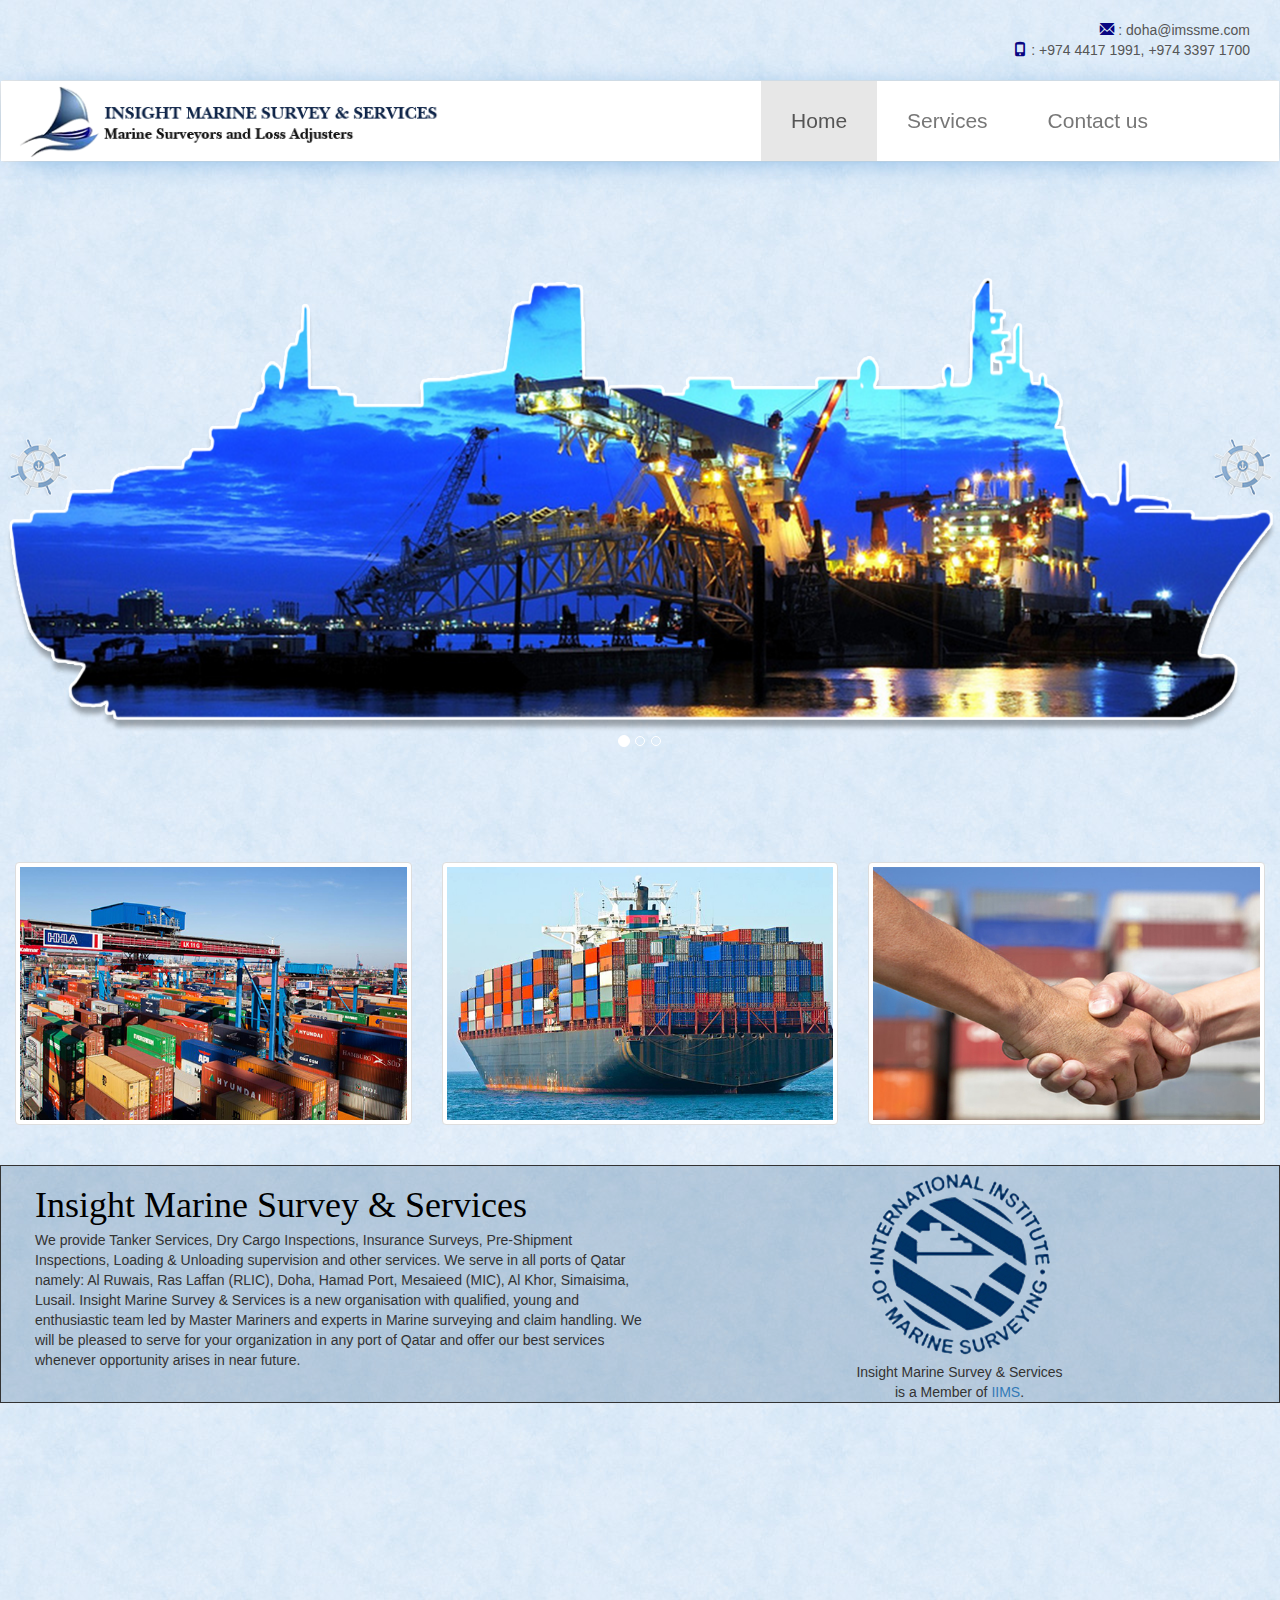
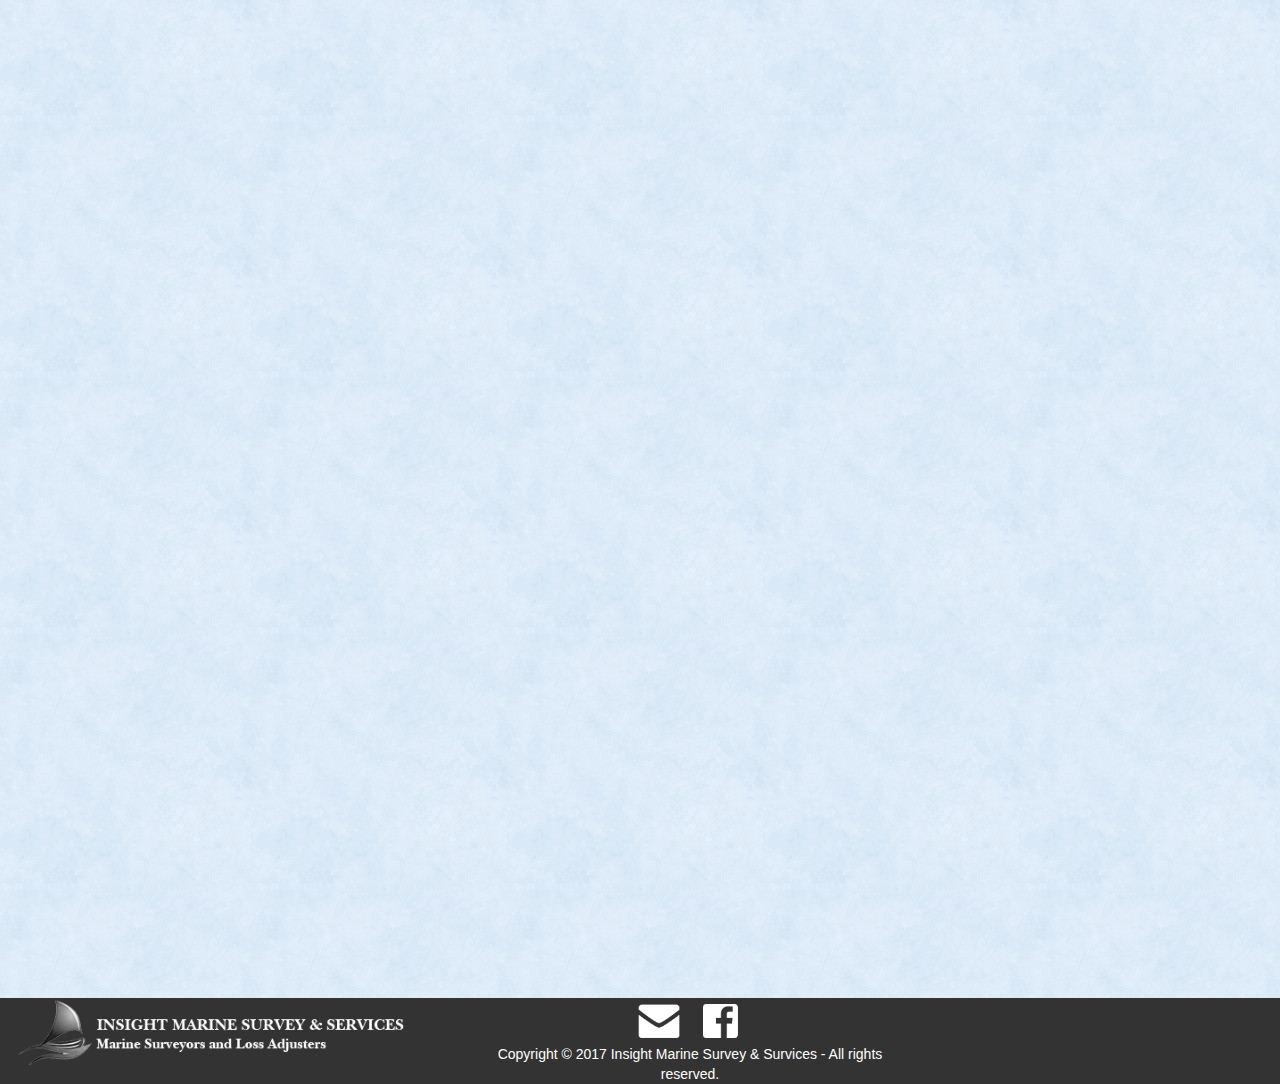
==== commit 5f82982c: "changes" ====
--- a/index.html
+++ b/index.html
@@ -1,6 +1,7 @@
 <!DOCTYPE html>
 <html iang="en">
 	<head>
+		<title>Home Page</title>
 		<meta charset="utf-8">
 		<meta name="viewport" content="width=device-width, initial-scale=1">
 		<link rel="stylesheet" href="https://maxcdn.bootstrapcdn.com/bootstrap/3.3.7/css/bootstrap.min.css">
@@ -8,7 +9,16 @@
 		<script src="https://ajax.googleapis.com/ajax/libs/jquery/3.1.1/jquery.min.js"></script>
 		<script src="https://maxcdn.bootstrapcdn.com/bootstrap/3.3.7/js/bootstrap.min.js"></script>
 		
-	
+	<script>
+  (function(i,s,o,g,r,a,m){i['GoogleAnalyticsObject']=r;i[r]=i[r]||function(){
+  (i[r].q=i[r].q||[]).push(arguments)},i[r].l=1*new Date();a=s.createElement(o),
+  m=s.getElementsByTagName(o)[0];a.async=1;a.src=g;m.parentNode.insertBefore(a,m)
+  })(window,document,'script','https://www.google-analytics.com/analytics.js','ga');
+
+  ga('create', 'UA-89540121-2', 'auto');
+  ga('send', 'pageview');
+</script>
+
 	</head>
 	<body>
 
@@ -152,37 +162,9 @@
 </div>
 <br><br>
 
-
 <div class="container">
-<div class="col-md-12">
-    <div class="form-area">  
-        <form role="form">
-        <br style="clear:both">
-                    <h3 style="margin-bottom: 25px; text-align: center;">Contact Us</h3>
-    				<div class="form-group">
-						<input type="text" class="form-control" id="name" name="name" placeholder="Name" required>
-					</div>
-					<div class="form-group">
-						<input type="text" class="form-control" id="email" name="email" placeholder="Email" required>
-					</div>
-					<div class="form-group">
-						<input type="text" class="form-control" id="mobile" name="mobile" placeholder="Mobile Number" required>
-					</div>
-					<div class="form-group">
-						<input type="text" class="form-control" id="subject" name="subject" placeholder="Subject" required>
-					</div>
-                    <div class="form-group">
-                    <textarea class="form-control" type="textarea" id="message" placeholder="Message" maxlength="140" rows="7"></textarea>
-                        <span class="help-block"><p id="characterLeft" class="help-block ">You have reached the limit</p></span>                    
-                    </div>
-            
-        <button type="button" id="submit" name="submit" class="btn btn-primary pull-right">Submit</button>
-        </form>
-    </div>
-</div>
-</div>
-
-
+<iframe class="google-forms-iframe" src="https://docs.google.com/forms/d/e/1FAIpQLSdWKJt0zEUnN7BhmCx3z6GovbER1eWiOz__Gl25zOe4j2XW6A/viewform?embedded=true"></iframe>
+</div>
 
 
 
@@ -209,38 +191,13 @@
 					<img src="img/logo3.png" alt="image5" style="width:100%">
 				</div>
 				<div class="col-md-5 textrow ">
-					<span><img src="img/gm.png" alt="image5" style="width:50px"></span>&nbsp;&nbsp;
-					<span><img src="img/fb.png" alt="image5" style="width:50px"></span>&nbsp;&nbsp;
-					<span><img src="img/tw.png" alt="image5" style="width:50px"></span>&nbsp;&nbsp;
+					<span><a href="mailto:doha@imssme.com"><img src="img/gm.png" alt="image5" style="width:50px"></span></a>&nbsp;&nbsp;
+					<span><a href="https://web.facebook.com/qatarmarinesurveys/"></a><img src="img/fb.png" alt="image5" style="width:50px"></span>&nbsp;&nbsp;
 				</div>
 				<div class="col-md-4 text-left2">
-					<p>Copyright © 2016  lorem All rights reserved.</p>
+					<p>Copyright © 2017  Insight Marine Survey & Survices - All rights reserved.</p>
 				</div>
 			</div>
 		</footer>
-<script type="text/javascript">
-$(document).ready(function(){ 
-    $('#characterLeft').text('140 characters left');
-    $('#message').keydown(function () {
-        var max = 140;
-        var len = $(this).val().length;
-        if (len >= max) {
-            $('#characterLeft').text('You have reached the limit');
-            $('#characterLeft').addClass('red');
-            $('#btnSubmit').addClass('disabled');            
-        } 
-        else {
-            var ch = max - len;
-            $('#characterLeft').text(ch + ' characters left');
-            $('#btnSubmit').removeClass('disabled');
-            $('#characterLeft').removeClass('red');            
-        }
-    });    
-});
-
-</script>
-
-
-
 	</body>
 </html>--- a/css/imssme.css
+++ b/css/imssme.css
@@ -381,3 +381,11 @@
 */
 
 }
+
+.google-forms-iframe {
+    border: 0;
+    padding: 0;
+    margin: 0;
+    width: 100%;
+    height: 1150px;
+}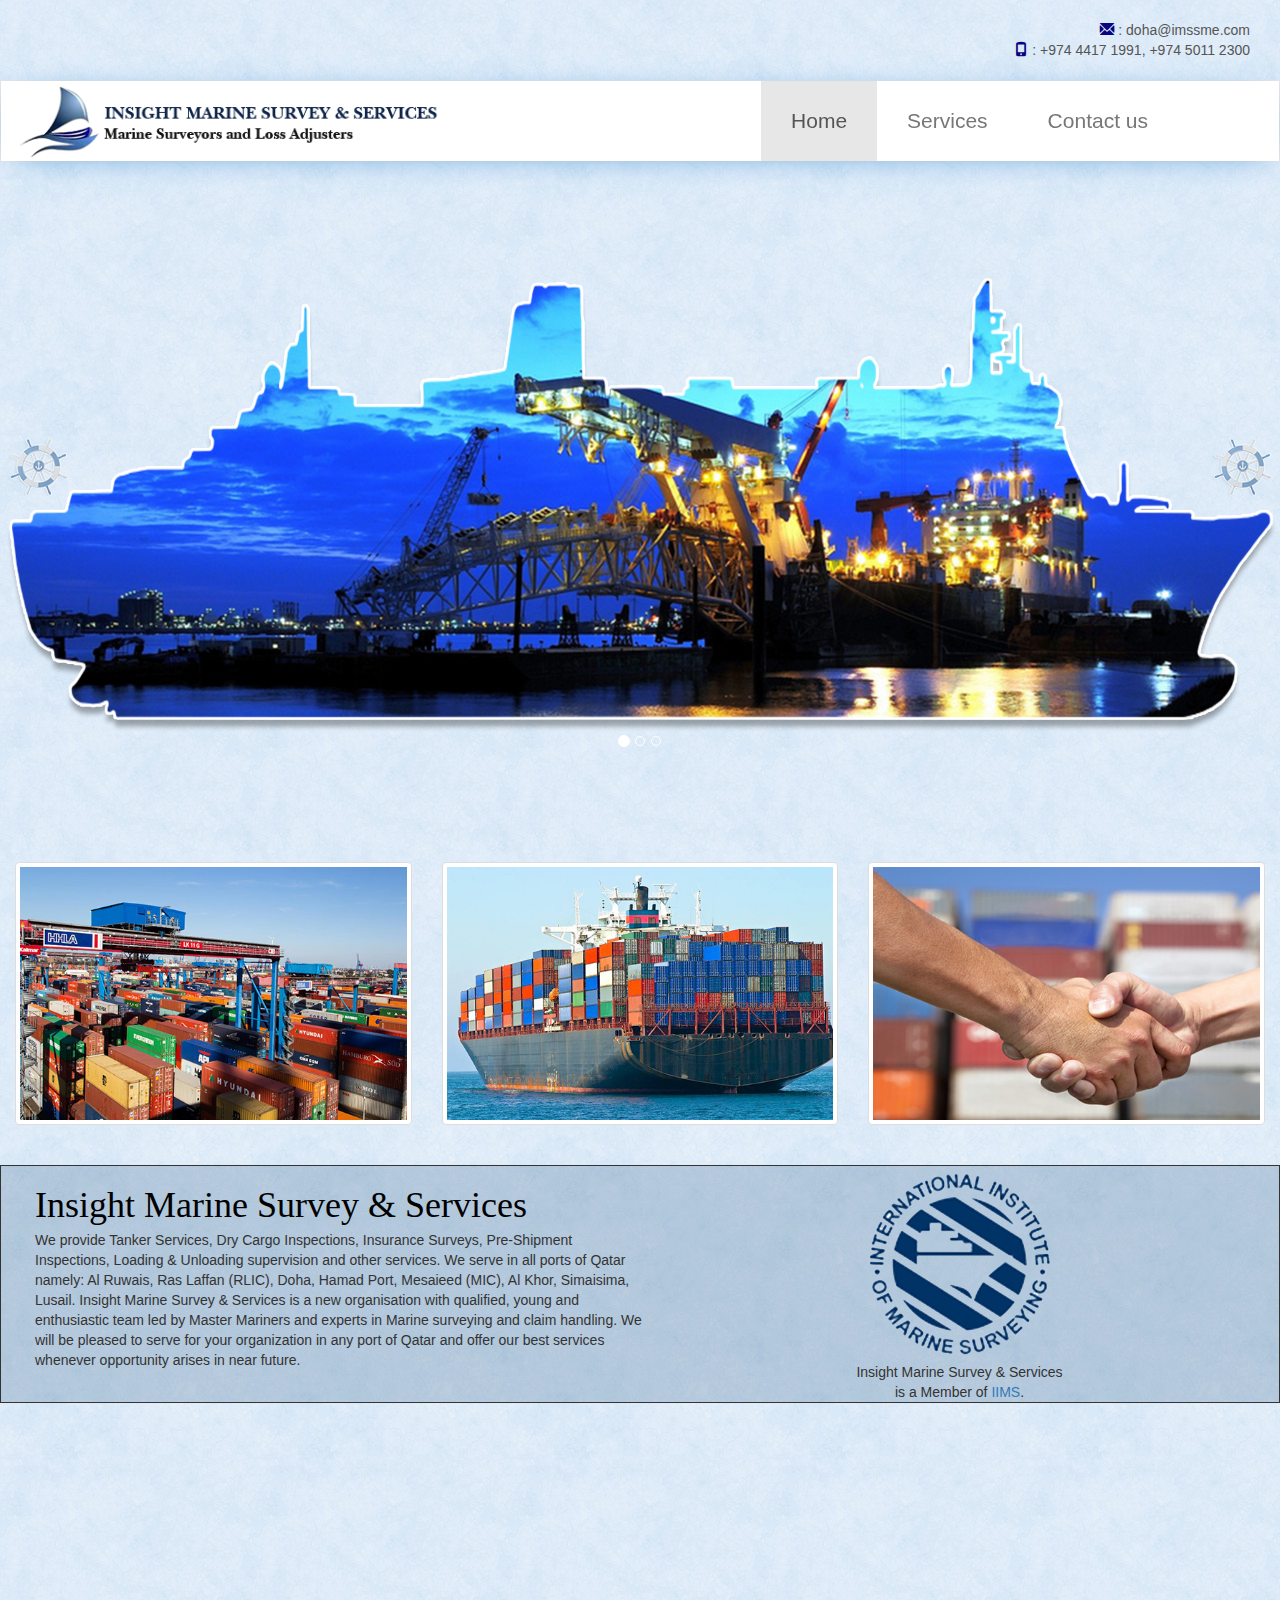
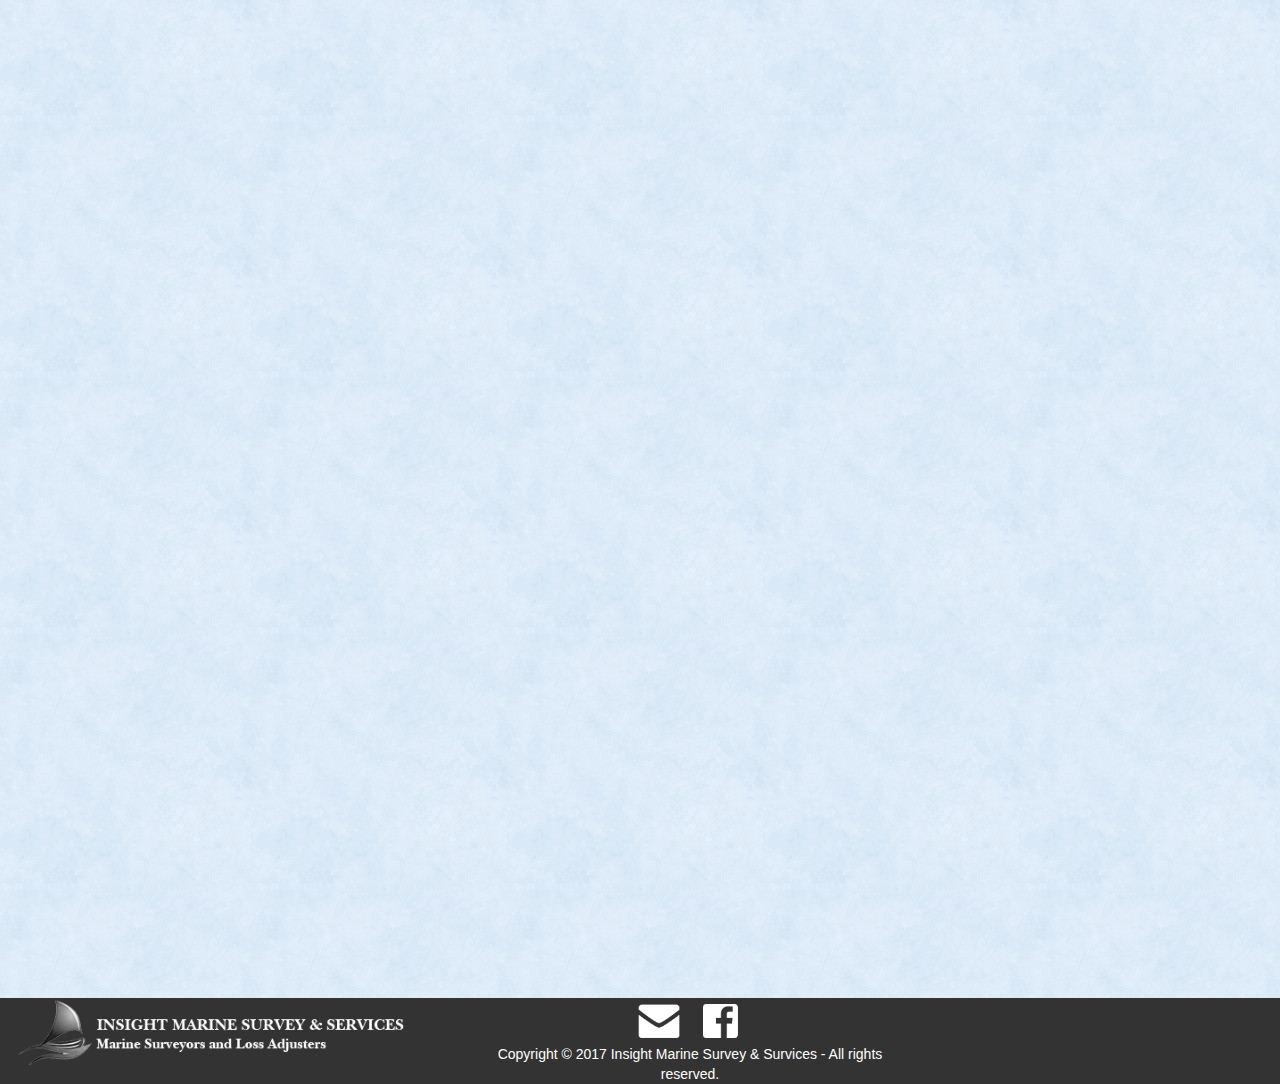
==== commit be489188: "update phone number" ====
--- a/index.html
+++ b/index.html
@@ -28,7 +28,7 @@
 			
 <div class=" col-md-12 text-right ">
 <p> <span class="glyphicon glyphicon-envelope"></span>  : doha@imssme.com </p>          
-<p><span class="glyphicon glyphicon-phone"></span>  : +974 4417 1991, +974 3397 1700</p>
+<p><span class="glyphicon glyphicon-phone"></span>  : +974 4417 1991, +974 5011 2300</p>
 
 </div>
 
@@ -192,7 +192,7 @@
 				</div>
 				<div class="col-md-5 textrow ">
 					<span><a href="mailto:doha@imssme.com"><img src="img/gm.png" alt="image5" style="width:50px"></span></a>&nbsp;&nbsp;
-					<span><a href="https://web.facebook.com/qatarmarinesurveys/"></a><img src="img/fb.png" alt="image5" style="width:50px"></span>&nbsp;&nbsp;
+					<span><a href="https://web.facebook.com/qatarmarinesurveys/"><img src="img/fb.png" alt="image5" style="width:50px"></a></span>&nbsp;&nbsp;
 				</div>
 				<div class="col-md-4 text-left2">
 					<p>Copyright © 2017  Insight Marine Survey & Survices - All rights reserved.</p>
@@ -200,4 +200,4 @@
 			</div>
 		</footer>
 	</body>
-</html>+</html>
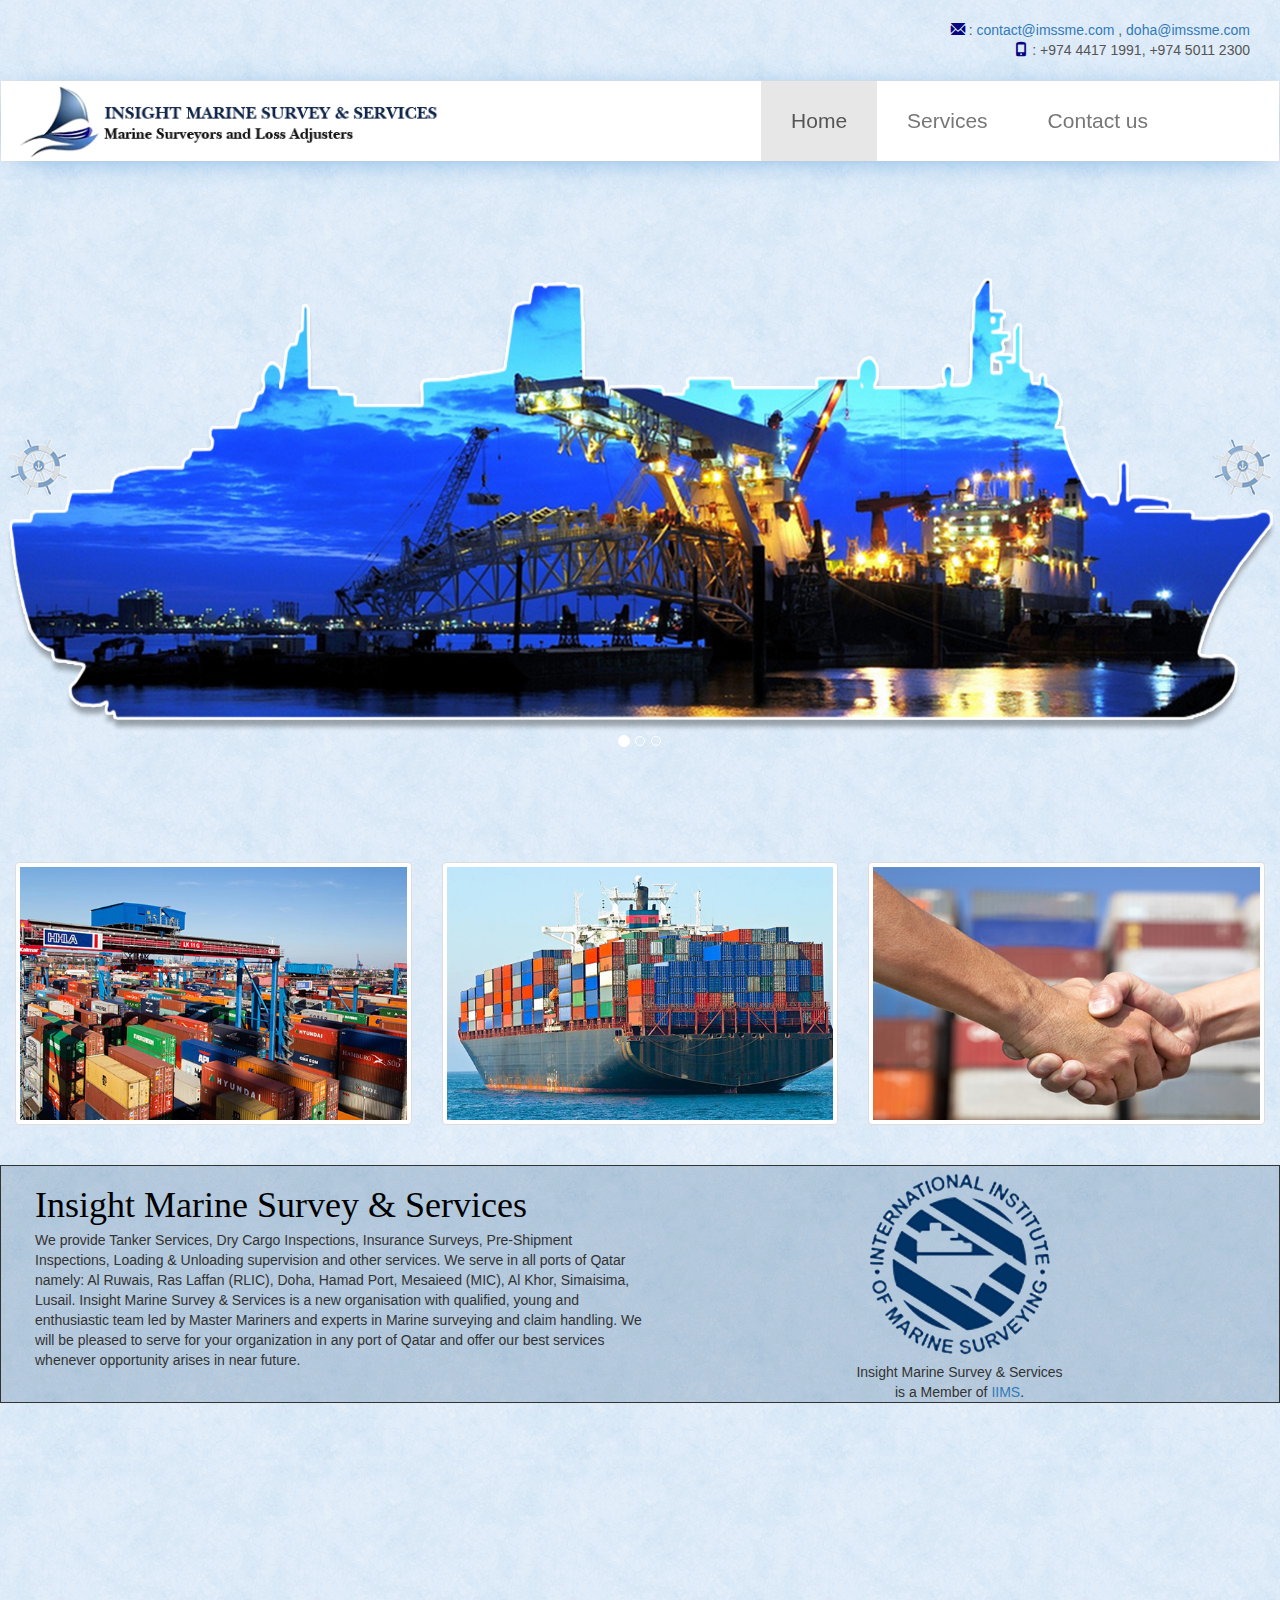
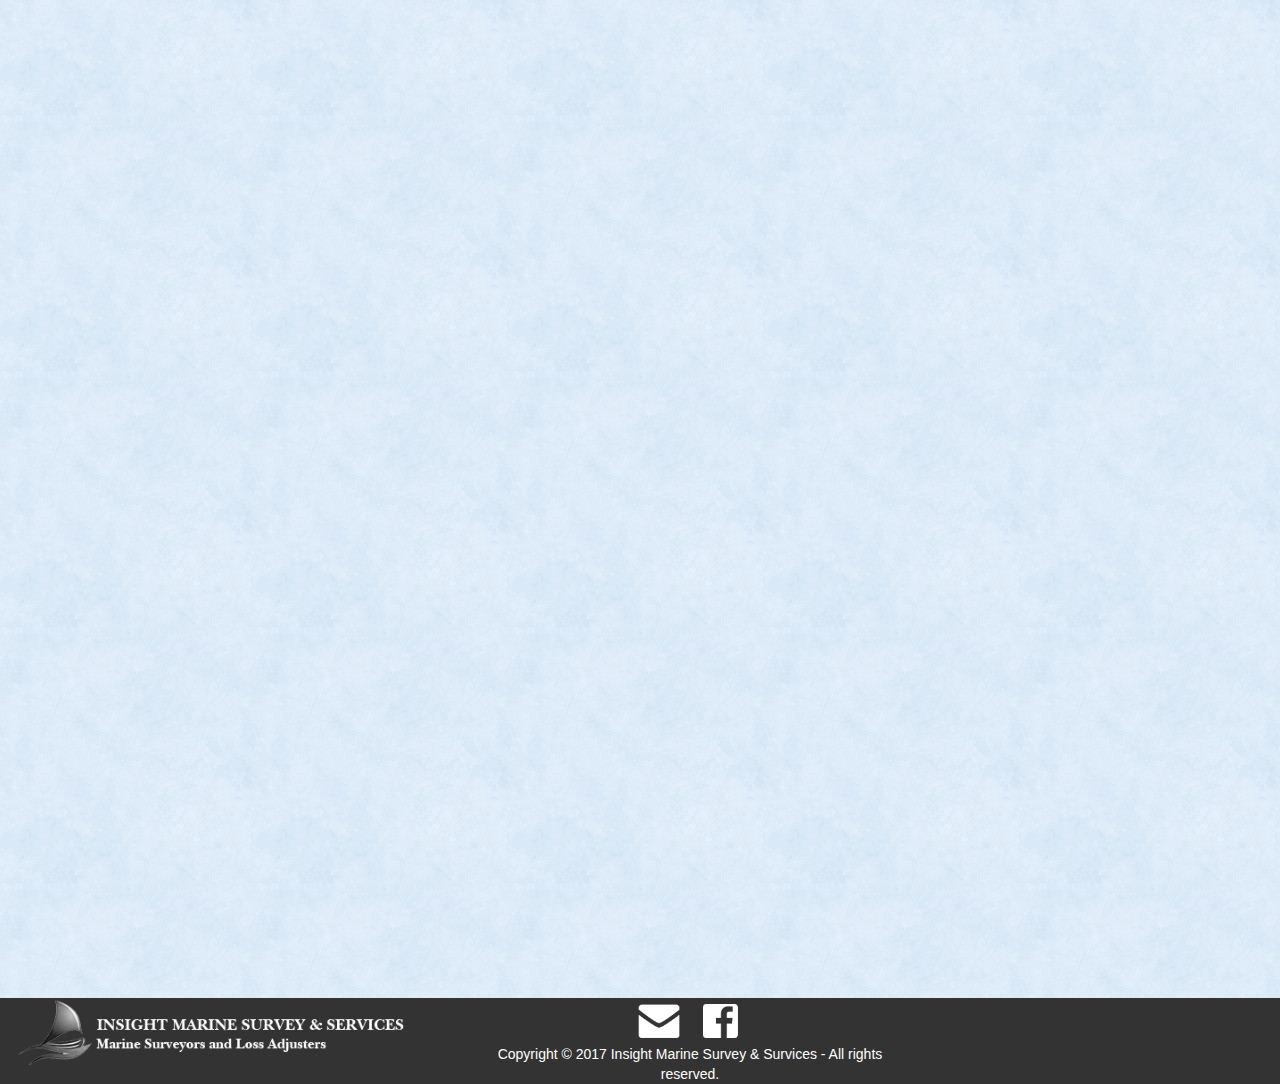
==== commit c6a7094d: "update google form , email" ====
--- a/index.html
+++ b/index.html
@@ -27,7 +27,7 @@
 <div class="container-fluid text-rightm">
 			
 <div class=" col-md-12 text-right ">
-<p> <span class="glyphicon glyphicon-envelope"></span>  : doha@imssme.com </p>          
+<p> <span class="glyphicon glyphicon-envelope"></span>  : <a href="mailto:contact@imssme.com">contact@imssme.com</a> , <a href="mailto:doha@imssme.com">doha@imssme.com</a></p>          
 <p><span class="glyphicon glyphicon-phone"></span>  : +974 4417 1991, +974 5011 2300</p>
 
 </div>
@@ -163,7 +163,7 @@
 <br><br>
 
 <div class="container">
-<iframe class="google-forms-iframe" src="https://docs.google.com/forms/d/e/1FAIpQLSdWKJt0zEUnN7BhmCx3z6GovbER1eWiOz__Gl25zOe4j2XW6A/viewform?embedded=true"></iframe>
+<iframe class="google-forms-iframe"  src="https://docs.google.com/forms/d/e/1FAIpQLSdihGXc99AuNsbRz-A70-Av-cfwtU9CQszazF3ODW2XulugUg/viewform?embedded=true" >Loading Contact Us Form</iframe>
 </div>
 
 
@@ -191,7 +191,7 @@
 					<img src="img/logo3.png" alt="image5" style="width:100%">
 				</div>
 				<div class="col-md-5 textrow ">
-					<span><a href="mailto:doha@imssme.com"><img src="img/gm.png" alt="image5" style="width:50px"></span></a>&nbsp;&nbsp;
+					<span><a href="mailto:contact@imssme.com"><img src="img/gm.png" alt="image5" style="width:50px"></span></a>&nbsp;&nbsp;
 					<span><a href="https://web.facebook.com/qatarmarinesurveys/"><img src="img/fb.png" alt="image5" style="width:50px"></a></span>&nbsp;&nbsp;
 				</div>
 				<div class="col-md-4 text-left2">
